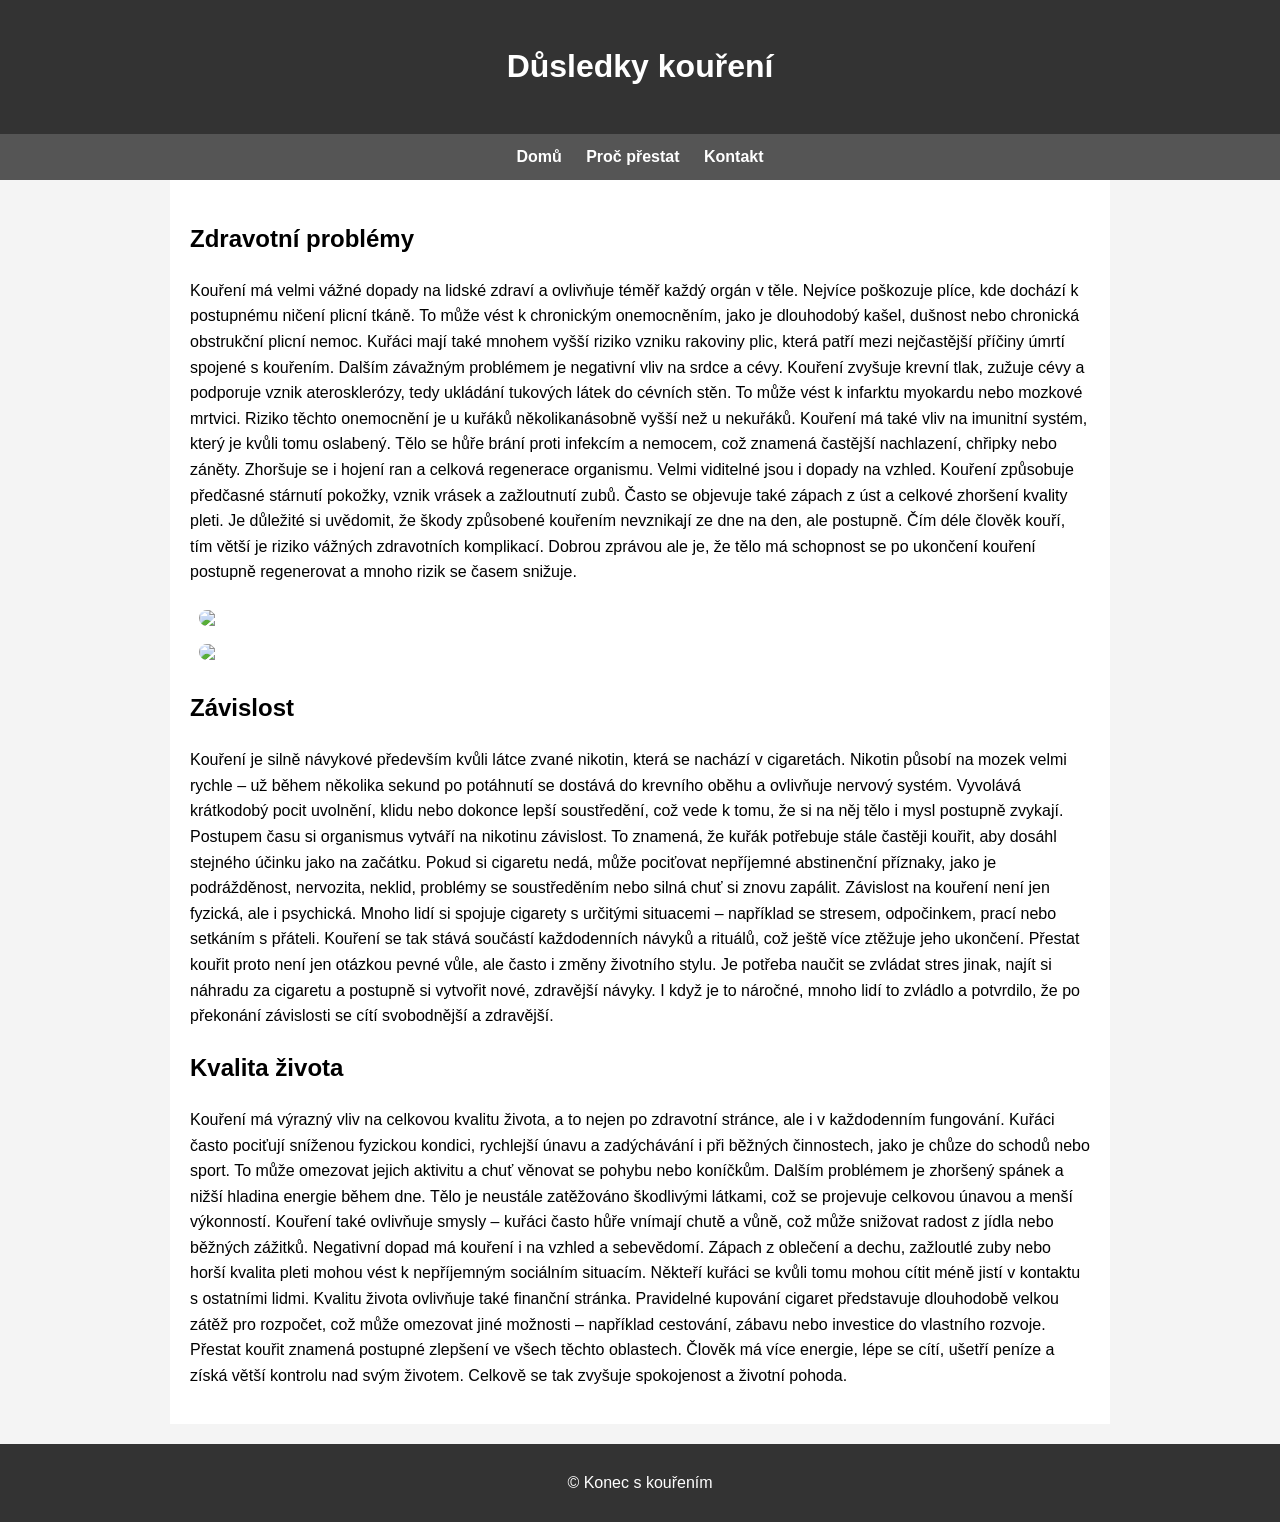
==== dusledky.html @ 211f13fd "Add files via upload" ====
<!DOCTYPE html>
<html lang="cs">
<head>
    <meta charset="UTF-8">
    <title>Důsledky kouření</title>
    <link rel="stylesheet" href="style.css">
</head>
<body>

<header>
    <h1>Důsledky kouření</h1>
</header>

<nav>
    <a href="index.html">Domů</a>
    <a href="proc.html">Proč přestat</a>
    <a href="kontakt.html">Kontakt</a>
</nav>

<main>
    <h2>Zdravotní problémy</h2>
    <p>
        Kouření má velmi vážné dopady na lidské zdraví a ovlivňuje téměř každý orgán v těle. Nejvíce poškozuje plíce, kde dochází k postupnému ničení plicní tkáně. To může vést k chronickým onemocněním, jako je dlouhodobý kašel, dušnost nebo chronická obstrukční plicní nemoc. Kuřáci mají také mnohem vyšší riziko vzniku rakoviny plic, která patří mezi nejčastější příčiny úmrtí spojené s kouřením.

        Dalším závažným problémem je negativní vliv na srdce a cévy. Kouření zvyšuje krevní tlak, zužuje cévy a podporuje vznik aterosklerózy, tedy ukládání tukových látek do cévních stěn. To může vést k infarktu myokardu nebo mozkové mrtvici. Riziko těchto onemocnění je u kuřáků několikanásobně vyšší než u nekuřáků.
        
        Kouření má také vliv na imunitní systém, který je kvůli tomu oslabený. Tělo se hůře brání proti infekcím a nemocem, což znamená častější nachlazení, chřipky nebo záněty. Zhoršuje se i hojení ran a celková regenerace organismu.
        
        Velmi viditelné jsou i dopady na vzhled. Kouření způsobuje předčasné stárnutí pokožky, vznik vrásek a zažloutnutí zubů. Často se objevuje také zápach z úst a celkové zhoršení kvality pleti.
        
        Je důležité si uvědomit, že škody způsobené kouřením nevznikají ze dne na den, ale postupně. Čím déle člověk kouří, tím větší je riziko vážných zdravotních komplikací. Dobrou zprávou ale je, že tělo má schopnost se po ukončení kouření postupně regenerovat a mnoho rizik se časem snižuje.
    </p>

    <img src="https://tse1.mm.bing.net/th/id/OIP.0vUyPBSLaELoCyMMd9ImfQHaFC?rs=1&pid=ImgDetMain&o=7&rm=3">
    <img src="https://kamenicekdent.cz/uploads/2024/01/jak-vypadaji-zuby-kuraka-a-jak-se-starat-o-zdravy-usmev.webp">

    <h2>Závislost</h2>
    <p>
        Kouření je silně návykové především kvůli látce zvané nikotin, která se nachází v cigaretách. Nikotin působí na mozek velmi rychle – už během několika sekund po potáhnutí se dostává do krevního oběhu a ovlivňuje nervový systém. Vyvolává krátkodobý pocit uvolnění, klidu nebo dokonce lepší soustředění, což vede k tomu, že si na něj tělo i mysl postupně zvykají.

        Postupem času si organismus vytváří na nikotinu závislost. To znamená, že kuřák potřebuje stále častěji kouřit, aby dosáhl stejného účinku jako na začátku. Pokud si cigaretu nedá, může pociťovat nepříjemné abstinenční příznaky, jako je podrážděnost, nervozita, neklid, problémy se soustředěním nebo silná chuť si znovu zapálit.
        
        Závislost na kouření není jen fyzická, ale i psychická. Mnoho lidí si spojuje cigarety s určitými situacemi – například se stresem, odpočinkem, prací nebo setkáním s přáteli. Kouření se tak stává součástí každodenních návyků a rituálů, což ještě více ztěžuje jeho ukončení.
        
        Přestat kouřit proto není jen otázkou pevné vůle, ale často i změny životního stylu. Je potřeba naučit se zvládat stres jinak, najít si náhradu za cigaretu a postupně si vytvořit nové, zdravější návyky. I když je to náročné, mnoho lidí to zvládlo a potvrdilo, že po překonání závislosti se cítí svobodnější a zdravější.
    </p>

    <h2>Kvalita života</h2>
    <p>
        Kouření má výrazný vliv na celkovou kvalitu života, a to nejen po zdravotní stránce, ale i v každodenním fungování. Kuřáci často pociťují sníženou fyzickou kondici, rychlejší únavu a zadýchávání i při běžných činnostech, jako je chůze do schodů nebo sport. To může omezovat jejich aktivitu a chuť věnovat se pohybu nebo koníčkům.

        Dalším problémem je zhoršený spánek a nižší hladina energie během dne. Tělo je neustále zatěžováno škodlivými látkami, což se projevuje celkovou únavou a menší výkonností. Kouření také ovlivňuje smysly – kuřáci často hůře vnímají chutě a vůně, což může snižovat radost z jídla nebo běžných zážitků.
        
        Negativní dopad má kouření i na vzhled a sebevědomí. Zápach z oblečení a dechu, zažloutlé zuby nebo horší kvalita pleti mohou vést k nepříjemným sociálním situacím. Někteří kuřáci se kvůli tomu mohou cítit méně jistí v kontaktu s ostatními lidmi.
        
        Kvalitu života ovlivňuje také finanční stránka. Pravidelné kupování cigaret představuje dlouhodobě velkou zátěž pro rozpočet, což může omezovat jiné možnosti – například cestování, zábavu nebo investice do vlastního rozvoje.
        
        Přestat kouřit znamená postupné zlepšení ve všech těchto oblastech. Člověk má více energie, lépe se cítí, ušetří peníze a získá větší kontrolu nad svým životem. Celkově se tak zvyšuje spokojenost a životní pohoda.
    </p>
</main>

<footer>
    <p>&copy; Konec s kouřením</p>
</footer>

</body>
</html>
---- style.css ----
/* základ */
body {
    font-family: Arial, sans-serif;
    margin: 0;
    line-height: 1.6;
    background-color: #f4f4f4;
}

/* plynulé scrollování */
html {
    scroll-behavior: smooth;
}

/* header */
header {
    background: #333;
    color: white;
    text-align: center;
    padding: 20px;
}

/* navigace */
nav {
    background: #555;
    padding: 10px;
    text-align: center;
}

nav a {
    color: white;
    margin: 0 10px;
    text-decoration: none;
    font-weight: bold;
}

nav a:hover {
    text-decoration: underline;
}

/* hlavní obsah */
main {
    padding: 20px;
    max-width: 900px;
    margin: auto;
    background: white;
}

/* obrázky */
main img {
    width: 48%;
    margin: 1%;
    border-radius: 10px;
    display: inline-block;
    vertical-align: top;
}

/* aby na mobilu byly pod sebou */
@media (max-width: 600px) {
    main img {
        width: 100%;
        margin-bottom: 10px;
    }
}

/* footer */
footer {
    text-align: center;
    padding: 10px;
    background: #333;
    color: white;
    margin-top: 20px;
}
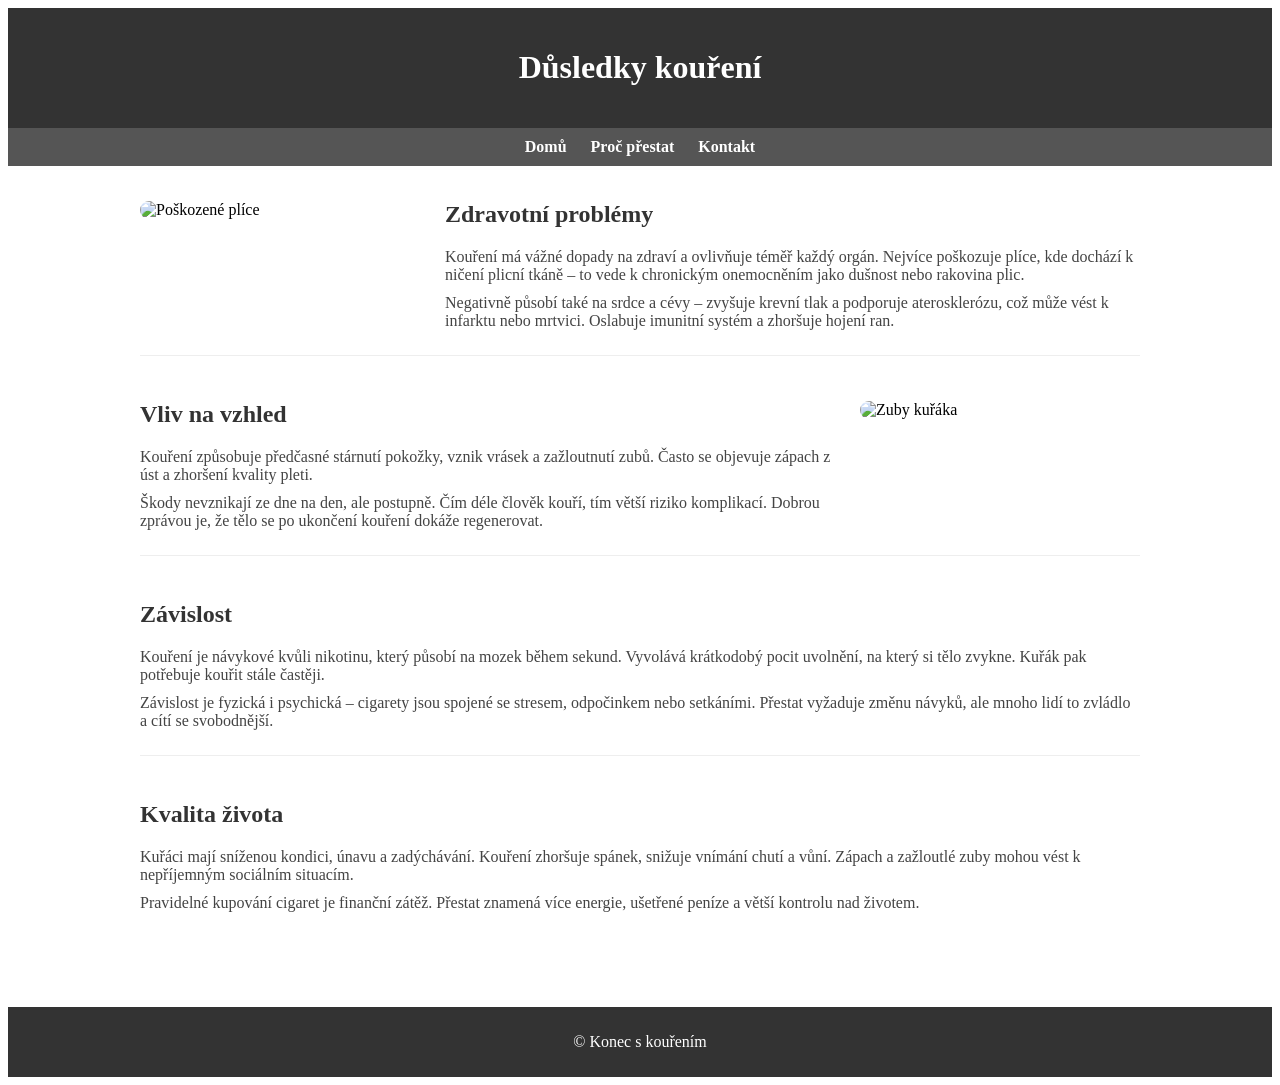
==== commit 94a7bea9: "Add files via upload" ====
--- a/dusledky.html
+++ b/dusledky.html
@@ -18,45 +18,35 @@
 </nav>
 
 <main>
-    <h2>Zdravotní problémy</h2>
-    <p>
-        Kouření má velmi vážné dopady na lidské zdraví a ovlivňuje téměř každý orgán v těle. Nejvíce poškozuje plíce, kde dochází k postupnému ničení plicní tkáně. To může vést k chronickým onemocněním, jako je dlouhodobý kašel, dušnost nebo chronická obstrukční plicní nemoc. Kuřáci mají také mnohem vyšší riziko vzniku rakoviny plic, která patří mezi nejčastější příčiny úmrtí spojené s kouřením.
+    <section class="content-block img-left">
+        <img src="https://tse1.mm.bing.net/th/id/OIP.0vUyPBSLaELoCyMMd9ImfQHaFC?rs=1&pid=ImgDetMain&o=7&rm=3" alt="Poškozené plíce">
+        <div class="text-content">
+            <h2>Zdravotní problémy</h2>
+            <p>Kouření má vážné dopady na zdraví a ovlivňuje téměř každý orgán. Nejvíce poškozuje plíce, kde dochází k ničení plicní tkáně – to vede k chronickým onemocněním jako dušnost nebo rakovina plic.</p>
+            <p>Negativně působí také na srdce a cévy – zvyšuje krevní tlak a podporuje aterosklerózu, což může vést k infarktu nebo mrtvici. Oslabuje imunitní systém a zhoršuje hojení ran.</p>
+        </div>
+    </section>
 
-        Dalším závažným problémem je negativní vliv na srdce a cévy. Kouření zvyšuje krevní tlak, zužuje cévy a podporuje vznik aterosklerózy, tedy ukládání tukových látek do cévních stěn. To může vést k infarktu myokardu nebo mozkové mrtvici. Riziko těchto onemocnění je u kuřáků několikanásobně vyšší než u nekuřáků.
-        
-        Kouření má také vliv na imunitní systém, který je kvůli tomu oslabený. Tělo se hůře brání proti infekcím a nemocem, což znamená častější nachlazení, chřipky nebo záněty. Zhoršuje se i hojení ran a celková regenerace organismu.
-        
-        Velmi viditelné jsou i dopady na vzhled. Kouření způsobuje předčasné stárnutí pokožky, vznik vrásek a zažloutnutí zubů. Často se objevuje také zápach z úst a celkové zhoršení kvality pleti.
-        
-        Je důležité si uvědomit, že škody způsobené kouřením nevznikají ze dne na den, ale postupně. Čím déle člověk kouří, tím větší je riziko vážných zdravotních komplikací. Dobrou zprávou ale je, že tělo má schopnost se po ukončení kouření postupně regenerovat a mnoho rizik se časem snižuje.
-    </p>
+    <section class="content-block img-right">
+        <div class="text-content">
+            <h2>Vliv na vzhled</h2>
+            <p>Kouření způsobuje předčasné stárnutí pokožky, vznik vrásek a zažloutnutí zubů. Často se objevuje zápach z úst a zhoršení kvality pleti.</p>
+            <p>Škody nevznikají ze dne na den, ale postupně. Čím déle člověk kouří, tím větší riziko komplikací. Dobrou zprávou je, že tělo se po ukončení kouření dokáže regenerovat.</p>
+        </div>
+        <img src="https://kamenicekdent.cz/uploads/2024/01/jak-vypadaji-zuby-kuraka-a-jak-se-starat-o-zdravy-usmev.webp" alt="Zuby kuřáka">
+    </section>
 
-    <img src="https://tse1.mm.bing.net/th/id/OIP.0vUyPBSLaELoCyMMd9ImfQHaFC?rs=1&pid=ImgDetMain&o=7&rm=3">
-    <img src="https://kamenicekdent.cz/uploads/2024/01/jak-vypadaji-zuby-kuraka-a-jak-se-starat-o-zdravy-usmev.webp">
+    <section class="content-block text-only">
+        <h2>Závislost</h2>
+        <p>Kouření je návykové kvůli nikotinu, který působí na mozek během sekund. Vyvolává krátkodobý pocit uvolnění, na který si tělo zvykne. Kuřák pak potřebuje kouřit stále častěji.</p>
+        <p>Závislost je fyzická i psychická – cigarety jsou spojené se stresem, odpočinkem nebo setkáními. Přestat vyžaduje změnu návyků, ale mnoho lidí to zvládlo a cítí se svobodnější.</p>
+    </section>
 
-    <h2>Závislost</h2>
-    <p>
-        Kouření je silně návykové především kvůli látce zvané nikotin, která se nachází v cigaretách. Nikotin působí na mozek velmi rychle – už během několika sekund po potáhnutí se dostává do krevního oběhu a ovlivňuje nervový systém. Vyvolává krátkodobý pocit uvolnění, klidu nebo dokonce lepší soustředění, což vede k tomu, že si na něj tělo i mysl postupně zvykají.
-
-        Postupem času si organismus vytváří na nikotinu závislost. To znamená, že kuřák potřebuje stále častěji kouřit, aby dosáhl stejného účinku jako na začátku. Pokud si cigaretu nedá, může pociťovat nepříjemné abstinenční příznaky, jako je podrážděnost, nervozita, neklid, problémy se soustředěním nebo silná chuť si znovu zapálit.
-        
-        Závislost na kouření není jen fyzická, ale i psychická. Mnoho lidí si spojuje cigarety s určitými situacemi – například se stresem, odpočinkem, prací nebo setkáním s přáteli. Kouření se tak stává součástí každodenních návyků a rituálů, což ještě více ztěžuje jeho ukončení.
-        
-        Přestat kouřit proto není jen otázkou pevné vůle, ale často i změny životního stylu. Je potřeba naučit se zvládat stres jinak, najít si náhradu za cigaretu a postupně si vytvořit nové, zdravější návyky. I když je to náročné, mnoho lidí to zvládlo a potvrdilo, že po překonání závislosti se cítí svobodnější a zdravější.
-    </p>
-
-    <h2>Kvalita života</h2>
-    <p>
-        Kouření má výrazný vliv na celkovou kvalitu života, a to nejen po zdravotní stránce, ale i v každodenním fungování. Kuřáci často pociťují sníženou fyzickou kondici, rychlejší únavu a zadýchávání i při běžných činnostech, jako je chůze do schodů nebo sport. To může omezovat jejich aktivitu a chuť věnovat se pohybu nebo koníčkům.
-
-        Dalším problémem je zhoršený spánek a nižší hladina energie během dne. Tělo je neustále zatěžováno škodlivými látkami, což se projevuje celkovou únavou a menší výkonností. Kouření také ovlivňuje smysly – kuřáci často hůře vnímají chutě a vůně, což může snižovat radost z jídla nebo běžných zážitků.
-        
-        Negativní dopad má kouření i na vzhled a sebevědomí. Zápach z oblečení a dechu, zažloutlé zuby nebo horší kvalita pleti mohou vést k nepříjemným sociálním situacím. Někteří kuřáci se kvůli tomu mohou cítit méně jistí v kontaktu s ostatními lidmi.
-        
-        Kvalitu života ovlivňuje také finanční stránka. Pravidelné kupování cigaret představuje dlouhodobě velkou zátěž pro rozpočet, což může omezovat jiné možnosti – například cestování, zábavu nebo investice do vlastního rozvoje.
-        
-        Přestat kouřit znamená postupné zlepšení ve všech těchto oblastech. Člověk má více energie, lépe se cítí, ušetří peníze a získá větší kontrolu nad svým životem. Celkově se tak zvyšuje spokojenost a životní pohoda.
-    </p>
+    <section class="content-block text-only">
+        <h2>Kvalita života</h2>
+        <p>Kuřáci mají sníženou kondici, únavu a zadýchávání. Kouření zhoršuje spánek, snižuje vnímání chutí a vůní. Zápach a zažloutlé zuby mohou vést k nepříjemným sociálním situacím.</p>
+        <p>Pravidelné kupování cigaret je finanční zátěž. Přestat znamená více energie, ušetřené peníze a větší kontrolu nad životem.</p>
+    </section>
 </main>
 
 <footer>
--- a/style.css
+++ b/style.css
@@ -1,72 +1,129 @@
-/* základ */
-body {
-    font-family: Arial, sans-serif;
-    margin: 0;
-    line-height: 1.6;
-    background-color: #f4f4f4;
-}
 
-/* plynulé scrollování */
-html {
-    scroll-behavior: smooth;
-}
+<!DOCTYPE html>
+<html lang="cs">
+<head>
+    <meta charset="UTF-8">
+    <title>Důsledky kouření</title>
+    <style>
+        body {
+            font-family: Arial, sans-serif;
+            margin: 0;
+            line-height: 1.6;
+            background-color: #f4f4f4;
+        }
+        header {
+            background: #333;
+            color: white;
+            text-align: center;
+            padding: 20px;
+        }
+        nav {
+            background: #555;
+            padding: 10px;
+            text-align: center;
+        }
+        nav a {
+            color: white;
+            margin: 0 10px;
+            text-decoration: none;
+            font-weight: bold;
+        }
+        nav a:hover {
+            text-decoration: underline;
+        }
+        main {
+            padding: 20px;
+            max-width: 1000px;
+            margin: auto;
+            background: white;
+        }
+        .content-block {
+            display: flex;
+            align-items: flex-start;
+            gap: 25px;
+            margin-bottom: 30px;
+            padding: 15px 0;
+            border-bottom: 1px solid #eee;
+        }
+        .content-block:last-child {
+            border-bottom: none;
+        }
+        .content-block img {
+            width: 280px;
+            height: auto;
+            border-radius: 10px;
+            flex-shrink: 0;
+        }
+        .content-block .text-content {
+            flex: 1;
+        }
+        .content-block h2 {
+            margin-top: 0;
+            color: #333;
+        }
+        .content-block p {
+            margin: 10px 0;
+            color: #444;
+        }
+        .text-only {
+            display: block;
+        }
+        footer {
+            text-align: center;
+            padding: 10px;
+            background: #333;
+            color: white;
+            margin-top: 20px;
+        }
+    </style>
+</head>
+<body>
 
-/* header */
-header {
-    background: #333;
-    color: white;
-    text-align: center;
-    padding: 20px;
-}
+<header>
+    <h1>Důsledky kouření</h1>
+</header>
 
-/* navigace */
-nav {
-    background: #555;
-    padding: 10px;
-    text-align: center;
-}
+<nav>
+    <a href="index.html">Domů</a>
+    <a href="proc.html">Proč přestat</a>
+    <a href="kontakt.html">Kontakt</a>
+</nav>
 
-nav a {
-    color: white;
-    margin: 0 10px;
-    text-decoration: none;
-    font-weight: bold;
-}
+<main>
+    <section class="content-block">
+        <img src="https://tse1.mm.bing.net/th/id/OIP.0vUyPBSLaELoCyMMd9ImfQHaFC?rs=1&pid=ImgDetMain&o=7&rm=3" alt="Poškozené plíce">
+        <div class="text-content">
+            <h2>Zdravotní problémy</h2>
+            <p>Kouření má vážné dopady na zdraví a ovlivňuje téměř každý orgán. Nejvíce poškozuje plíce, kde dochází k ničení plicní tkáně – to vede k chronickým onemocněním jako dušnost nebo rakovina plic.</p>
+            <p>Negativně působí také na srdce a cévy – zvyšuje krevní tlak a podporuje aterosklerózu, což může vést k infarktu nebo mrtvici. Oslabuje imunitní systém a zhoršuje hojení ran.</p>
+        </div>
+    </section>
 
-nav a:hover {
-    text-decoration: underline;
-}
+    <section class="content-block">
+        <div class="text-content">
+            <h2>Vliv na vzhled</h2>
+            <p>Kouření způsobuje předčasné stárnutí pokožky, vznik vrásek a zažloutnutí zubů. Často se objevuje zápach z úst a zhoršení kvality pleti.</p>
+            <p>Škody nevznikají ze dne na den, ale postupně. Čím déle člověk kouří, tím větší riziko komplikací. Dobrou zprávou je, že tělo se po ukončení kouření dokáže regenerovat.</p>
+        </div>
+        <img src="https://kamenicekdent.cz/uploads/2024/01/jak-vypadaji-zuby-kuraka-a-jak-se-starat-o-zdravy-usmev.webp" alt="Zuby kuřáka">
+    </section>
 
-/* hlavní obsah */
-main {
-    padding: 20px;
-    max-width: 900px;
-    margin: auto;
-    background: white;
-}
+    <section class="content-block text-only">
+        <h2>Závislost</h2>
+        <p>Kouření je návykové kvůli nikotinu, který působí na mozek během sekund. Vyvolává krátkodobý pocit uvolnění, na který si tělo zvykne. Kuřák pak potřebuje kouřit stále častěji.</p>
+        <p>Závislost je fyzická i psychická – cigarety jsou spojené se stresem, odpočinkem nebo setkáními. Přestat vyžaduje změnu návyků, ale mnoho lidí to zvládlo a cítí se svobodnější.</p>
+    </section>
 
-/* obrázky */
-main img {
-    width: 48%;
-    margin: 1%;
-    border-radius: 10px;
-    display: inline-block;
-    vertical-align: top;
-}
+    <section class="content-block text-only">
+        <h2>Kvalita života</h2>
+        <p>Kuřáci mají sníženou kondici, únavu a zadýchávání. Kouření zhoršuje spánek, snižuje vnímání chutí a vůní. Zápach a zažloutlé zuby mohou vést k nepříjemným sociálním situacím.</p>
+        <p>Pravidelné kupování cigaret je finanční zátěž. Přestat znamená více energie, ušetřené peníze a větší kontrolu nad životem.</p>
+    </section>
+</main>
 
-/* aby na mobilu byly pod sebou */
-@media (max-width: 600px) {
-    main img {
-        width: 100%;
-        margin-bottom: 10px;
-    }
-}
+<footer>
+    <p>&copy; Konec s kouřením</p>
+</footer>
 
-/* footer */
-footer {
-    text-align: center;
-    padding: 10px;
-    background: #333;
-    color: white;
-    margin-top: 20px;
-}+</body>
+</html>
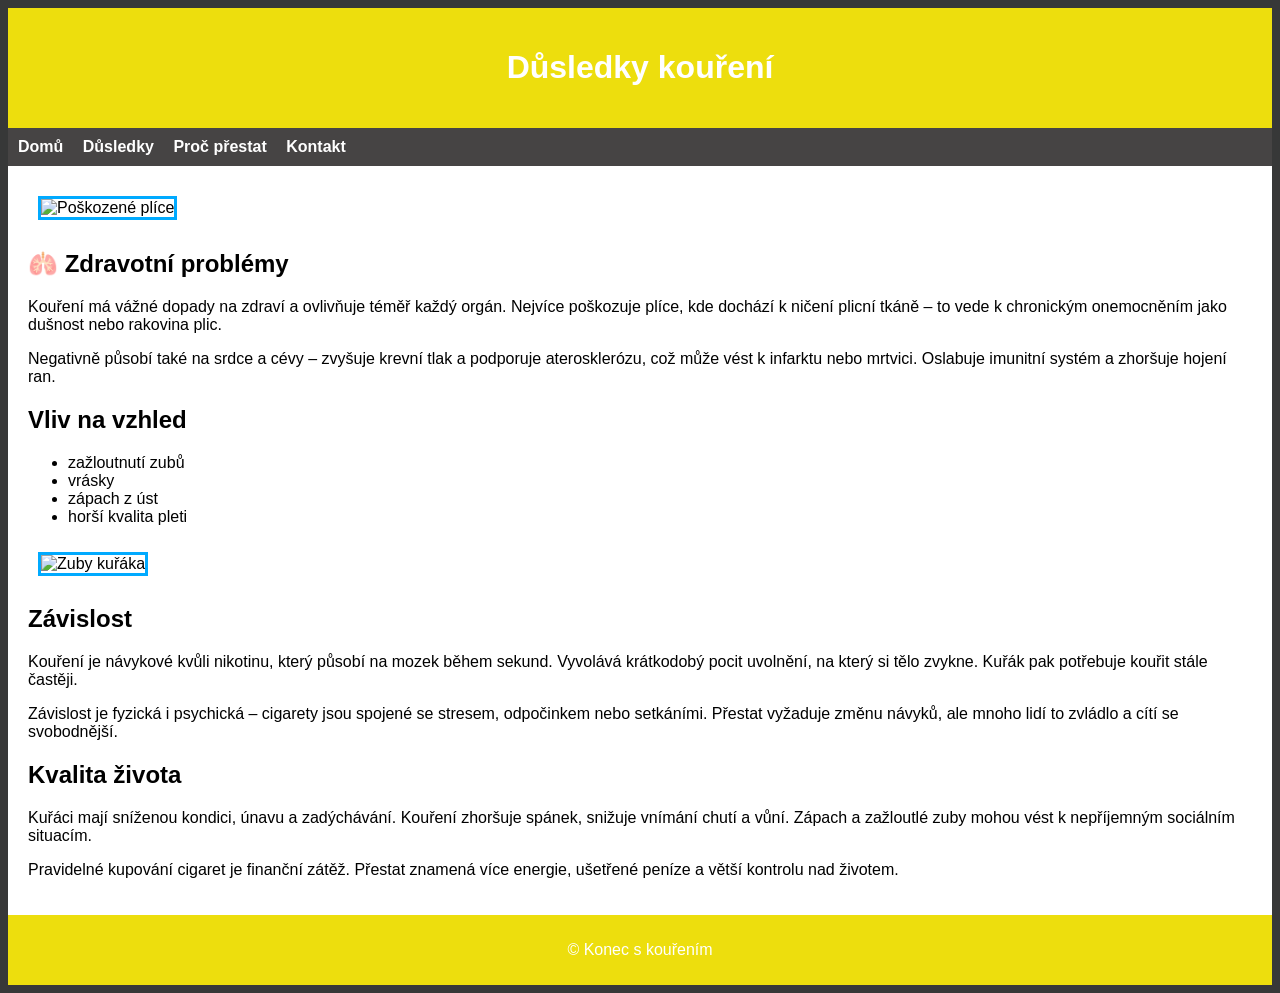
==== commit 26b54f95: "Update dusledky.html" ====
--- a/dusledky.html
+++ b/dusledky.html
@@ -2,8 +2,8 @@
 <html lang="cs">
 <head>
     <meta charset="UTF-8">
-    <title>Důsledky kouření</title>
-    <link rel="stylesheet" href="style.css">
+    <title>🚭 Důsledky kouření</title>
+    <link rel="stylesheet" href="index.css">
 </head>
 <body>
 
@@ -13,15 +13,16 @@
 
 <nav>
     <a href="index.html">Domů</a>
+    <a href="dusledky.html">Důsledky</a>
     <a href="proc.html">Proč přestat</a>
-    <a href="kontakt.html">Kontakt</a>
+    <a href="kontakt.html" class="active">Kontakt</a>
 </nav>
 
 <main>
-    <section class="content-block img-left">
+    <section class="content-block img-left fade-in"></section>
         <img src="https://tse1.mm.bing.net/th/id/OIP.0vUyPBSLaELoCyMMd9ImfQHaFC?rs=1&pid=ImgDetMain&o=7&rm=3" alt="Poškozené plíce">
         <div class="text-content">
-            <h2>Zdravotní problémy</h2>
+            <h2>🫁 Zdravotní problémy</h2>
             <p>Kouření má vážné dopady na zdraví a ovlivňuje téměř každý orgán. Nejvíce poškozuje plíce, kde dochází k ničení plicní tkáně – to vede k chronickým onemocněním jako dušnost nebo rakovina plic.</p>
             <p>Negativně působí také na srdce a cévy – zvyšuje krevní tlak a podporuje aterosklerózu, což může vést k infarktu nebo mrtvici. Oslabuje imunitní systém a zhoršuje hojení ran.</p>
         </div>
@@ -30,19 +31,23 @@
     <section class="content-block img-right">
         <div class="text-content">
             <h2>Vliv na vzhled</h2>
-            <p>Kouření způsobuje předčasné stárnutí pokožky, vznik vrásek a zažloutnutí zubů. Často se objevuje zápach z úst a zhoršení kvality pleti.</p>
-            <p>Škody nevznikají ze dne na den, ale postupně. Čím déle člověk kouří, tím větší riziko komplikací. Dobrou zprávou je, že tělo se po ukončení kouření dokáže regenerovat.</p>
+            <ul>
+                <li>zažloutnutí zubů</li>
+                <li>vrásky</li>
+                <li>zápach z úst</li>
+                <li>horší kvalita pleti</li>
+            </ul>
         </div>
         <img src="https://kamenicekdent.cz/uploads/2024/01/jak-vypadaji-zuby-kuraka-a-jak-se-starat-o-zdravy-usmev.webp" alt="Zuby kuřáka">
     </section>
 
-    <section class="content-block text-only">
+    <section class="content-block text-only fade-in"></section>
         <h2>Závislost</h2>
         <p>Kouření je návykové kvůli nikotinu, který působí na mozek během sekund. Vyvolává krátkodobý pocit uvolnění, na který si tělo zvykne. Kuřák pak potřebuje kouřit stále častěji.</p>
         <p>Závislost je fyzická i psychická – cigarety jsou spojené se stresem, odpočinkem nebo setkáními. Přestat vyžaduje změnu návyků, ale mnoho lidí to zvládlo a cítí se svobodnější.</p>
     </section>
 
-    <section class="content-block text-only">
+    <section class="content-block text-only fade-in"></section>
         <h2>Kvalita života</h2>
         <p>Kuřáci mají sníženou kondici, únavu a zadýchávání. Kouření zhoršuje spánek, snižuje vnímání chutí a vůní. Zápach a zažloutlé zuby mohou vést k nepříjemným sociálním situacím.</p>
         <p>Pravidelné kupování cigaret je finanční zátěž. Přestat znamená více energie, ušetřené peníze a větší kontrolu nad životem.</p>
@@ -54,4 +59,4 @@
 </footer>
 
 </body>
-</html>+</html>
--- a/index.css
+++ b/index.css
@@ -0,0 +1,58 @@
+/* jednoduchý ale barevnější styl */
+
+body {
+    font-family: Arial;
+    background-color: #373838;
+}
+
+/* header */
+header {
+    background-color: hwb(56 5% 7%);
+    color: white;
+    text-align: center;
+    padding: 20px;
+}
+
+/* menu */
+nav {
+    background-color: hsl(0, 1%, 27%);
+    padding: 10px;
+}
+
+nav a {
+    color: rgb(255, 255, 255);
+    margin-right: 15px;
+    text-decoration: none;
+    font-weight: bold;
+}
+
+/* hover (jednoduchý efekt) */
+nav a:hover {
+    color: rgb(255, 255, 0);
+}
+
+/* obsah */
+main {
+    padding: 20px;
+    background-color: hsl(0, 0%, 100%);
+}
+
+/* nadpisy */
+h2 {
+    color: hwb(0 0% 100%);
+}
+
+/* obrázky */
+img {
+    width: 300px;
+    margin: 10px;
+    border: 3px solid #00aaff;
+}
+
+/* patička */
+footer {
+    background-color: hwb(56 5% 7%);
+    color: white;
+    text-align: center;
+    padding: 10px;
+}
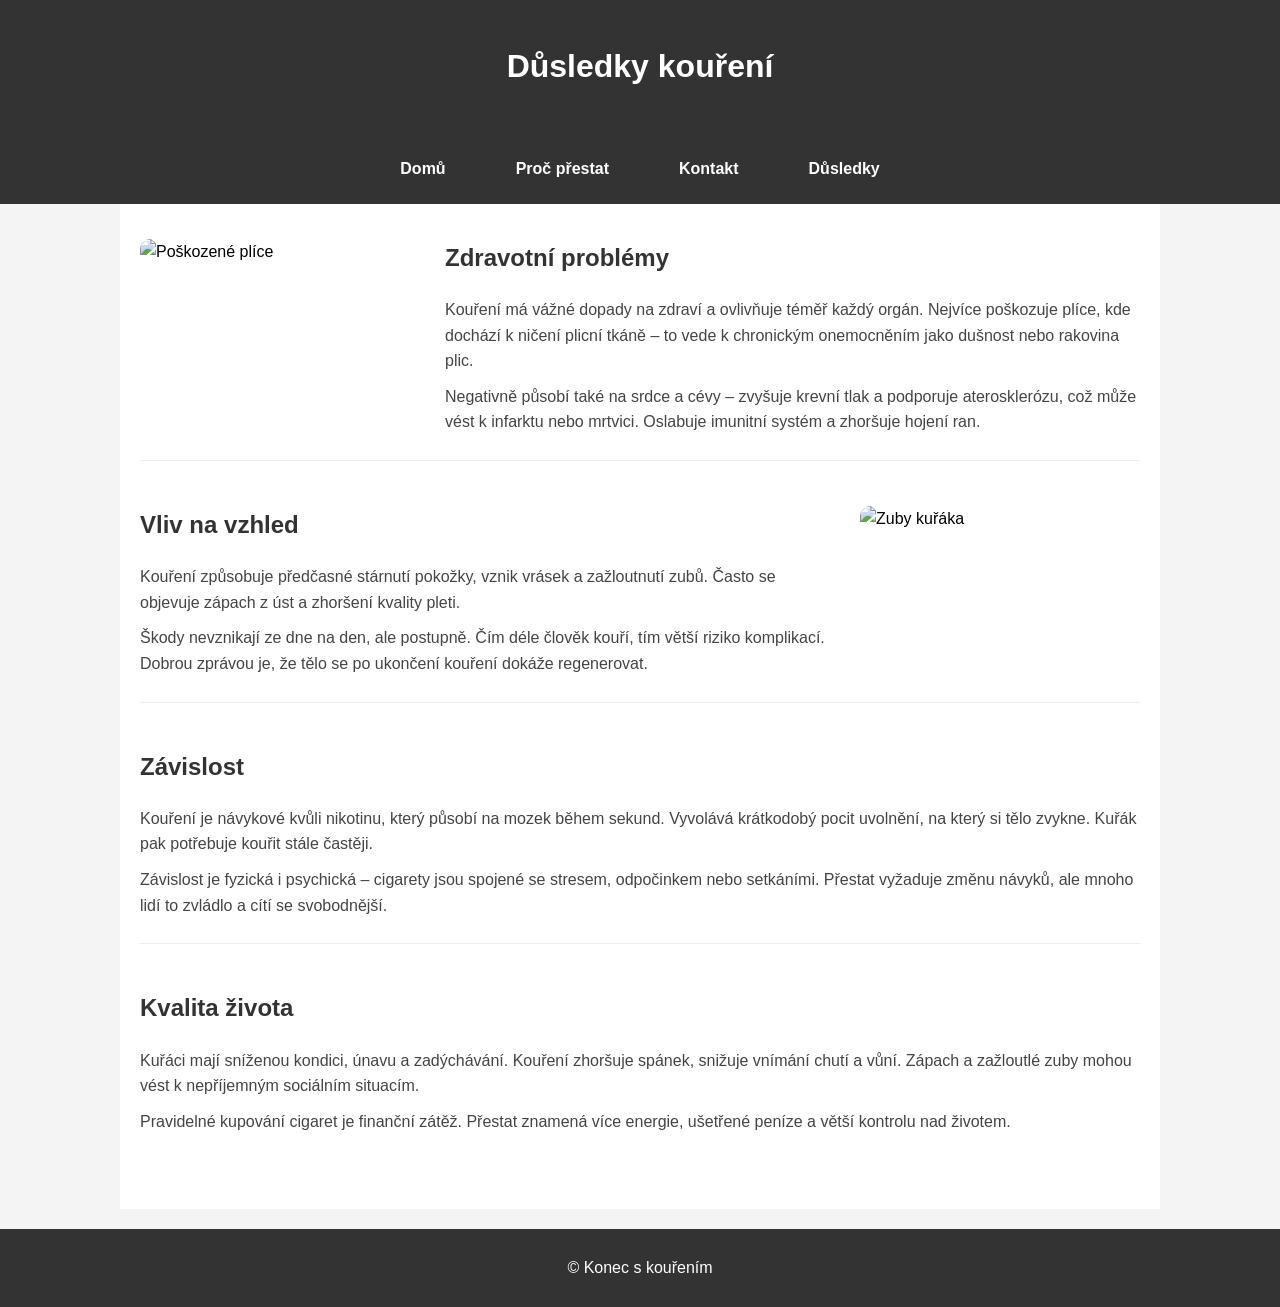
==== commit d3cf96b4: "dusledky.html" ====
--- a/dusledky.html
+++ b/dusledky.html
@@ -2,8 +2,8 @@
 <html lang="cs">
 <head>
     <meta charset="UTF-8">
-    <title>🚭 Důsledky kouření</title>
-    <link rel="stylesheet" href="index.css">
+    <title>Důsledky kouření</title>
+    <link rel="stylesheet" href="style.css">
 </head>
 <body>
 
@@ -13,16 +13,16 @@
 
 <nav>
     <a href="index.html">Domů</a>
+    <a href="proc.html">Proč přestat</a>
+    <a href="kontakt.html">Kontakt</a>
     <a href="dusledky.html">Důsledky</a>
-    <a href="proc.html">Proč přestat</a>
-    <a href="kontakt.html" class="active">Kontakt</a>
 </nav>
 
 <main>
-    <section class="content-block img-left fade-in"></section>
+    <section class="content-block img-left">
         <img src="https://tse1.mm.bing.net/th/id/OIP.0vUyPBSLaELoCyMMd9ImfQHaFC?rs=1&pid=ImgDetMain&o=7&rm=3" alt="Poškozené plíce">
         <div class="text-content">
-            <h2>🫁 Zdravotní problémy</h2>
+            <h2>Zdravotní problémy</h2>
             <p>Kouření má vážné dopady na zdraví a ovlivňuje téměř každý orgán. Nejvíce poškozuje plíce, kde dochází k ničení plicní tkáně – to vede k chronickým onemocněním jako dušnost nebo rakovina plic.</p>
             <p>Negativně působí také na srdce a cévy – zvyšuje krevní tlak a podporuje aterosklerózu, což může vést k infarktu nebo mrtvici. Oslabuje imunitní systém a zhoršuje hojení ran.</p>
         </div>
@@ -31,23 +31,19 @@
     <section class="content-block img-right">
         <div class="text-content">
             <h2>Vliv na vzhled</h2>
-            <ul>
-                <li>zažloutnutí zubů</li>
-                <li>vrásky</li>
-                <li>zápach z úst</li>
-                <li>horší kvalita pleti</li>
-            </ul>
+            <p>Kouření způsobuje předčasné stárnutí pokožky, vznik vrásek a zažloutnutí zubů. Často se objevuje zápach z úst a zhoršení kvality pleti.</p>
+            <p>Škody nevznikají ze dne na den, ale postupně. Čím déle člověk kouří, tím větší riziko komplikací. Dobrou zprávou je, že tělo se po ukončení kouření dokáže regenerovat.</p>
         </div>
         <img src="https://kamenicekdent.cz/uploads/2024/01/jak-vypadaji-zuby-kuraka-a-jak-se-starat-o-zdravy-usmev.webp" alt="Zuby kuřáka">
     </section>
 
-    <section class="content-block text-only fade-in"></section>
+    <section class="content-block text-only">
         <h2>Závislost</h2>
         <p>Kouření je návykové kvůli nikotinu, který působí na mozek během sekund. Vyvolává krátkodobý pocit uvolnění, na který si tělo zvykne. Kuřák pak potřebuje kouřit stále častěji.</p>
         <p>Závislost je fyzická i psychická – cigarety jsou spojené se stresem, odpočinkem nebo setkáními. Přestat vyžaduje změnu návyků, ale mnoho lidí to zvládlo a cítí se svobodnější.</p>
     </section>
 
-    <section class="content-block text-only fade-in"></section>
+    <section class="content-block text-only">
         <h2>Kvalita života</h2>
         <p>Kuřáci mají sníženou kondici, únavu a zadýchávání. Kouření zhoršuje spánek, snižuje vnímání chutí a vůní. Zápach a zažloutlé zuby mohou vést k nepříjemným sociálním situacím.</p>
         <p>Pravidelné kupování cigaret je finanční zátěž. Přestat znamená více energie, ušetřené peníze a větší kontrolu nad životem.</p>
--- a/style.css
+++ b/style.css
@@ -0,0 +1,119 @@
+
+body {
+    font-family: Arial, sans-serif;
+    margin: 0;
+    line-height: 1.6;
+    background-color: #f4f4f4;
+}
+header {
+    background: #333;
+    color: white;
+    text-align: center;
+    padding: 20px;
+}
+nav {
+    background: #555;
+    padding: 10px;
+    text-align: center;
+}
+nav a {
+    color: white;
+    margin: 0 10px;
+    text-decoration: none;
+    font-weight: bold;
+}
+nav a:hover {
+    text-decoration: underline;
+}
+main {
+    padding: 20px;
+    max-width: 1000px;
+    margin: auto;
+    background: white;
+}
+.content-block {
+    display: flex;
+    align-items: flex-start;
+    gap: 25px;
+    margin-bottom: 30px;
+    padding: 15px 0;
+    border-bottom: 1px solid #eee;
+}
+.content-block:last-child {
+    border-bottom: none;
+}
+.content-block img {
+    width: 280px;
+    height: auto;
+    border-radius: 10px;
+    flex-shrink: 0;
+}
+.content-block .text-content {
+    flex: 1;
+}
+.content-block h2 {
+    margin-top: 0;
+    color: #333;
+}
+.content-block p {
+    margin: 10px 0;
+    color: #444;
+}
+.text-only {
+    display: block;
+}
+footer {
+    text-align: center;
+    padding: 10px;
+    background: #333;
+    color: white;
+    margin-top: 20px;
+}
+
+.fade-in{
+    animation: fadeIn 1s ease forwards;
+}
+
+@keyframes fadeIn{
+
+    from{
+        opacity: 0;
+        transform: translateY(40px);
+    }
+
+    to{
+        opacity: 1;
+        transform: translateY(0);
+        opacity: 1;
+    }
+
+}
+
+nav a.active{
+    font-weight: bold;
+    color: red;
+    border-bottom: 2px solid red;
+}
+nav{
+    display: flex;
+    justify-content: center;
+    align-items: center;
+    gap: 20px;
+    background: #333;
+    padding: 12px;
+}
+nav a{
+    color: white;
+    text-decoration: none;
+    padding: 10px 15px;
+    border-radius: 8px;
+    transition: 0.3s;
+}
+nav a:hover{
+    background: #555;
+}
+nav a.active{
+    font-weight: bold;
+    background: red;
+    color: white;
+}
